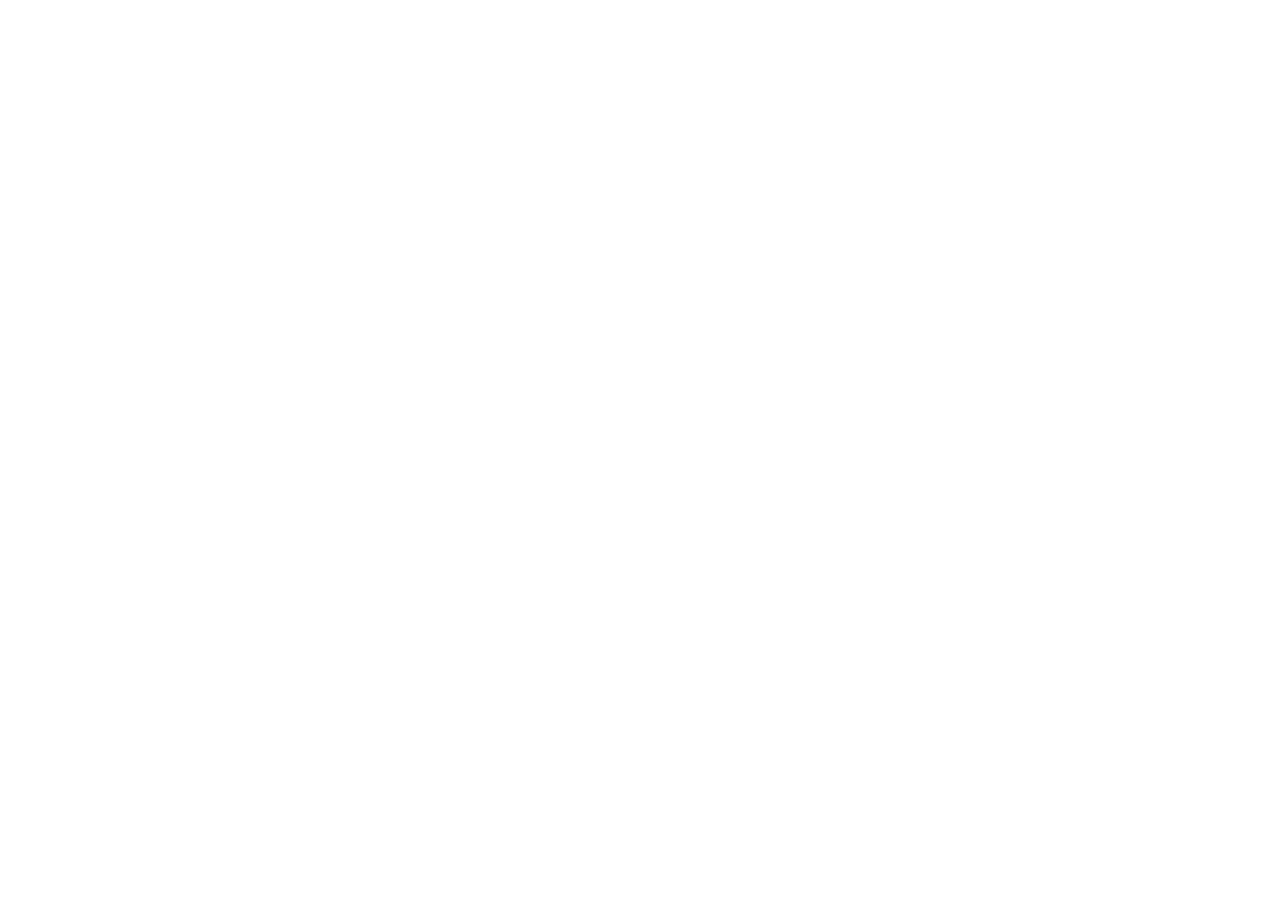
==== qna.html @ 1908c0d7 "update qna.html" ====
<!DOCTYPE html>

<html lang="se">

    <head>
        <meta charset="utf-8">
        <title>QNA website</title>
        <script src="script.js"></script>
        
    </head>



    <body>
        
    </body>

</html>
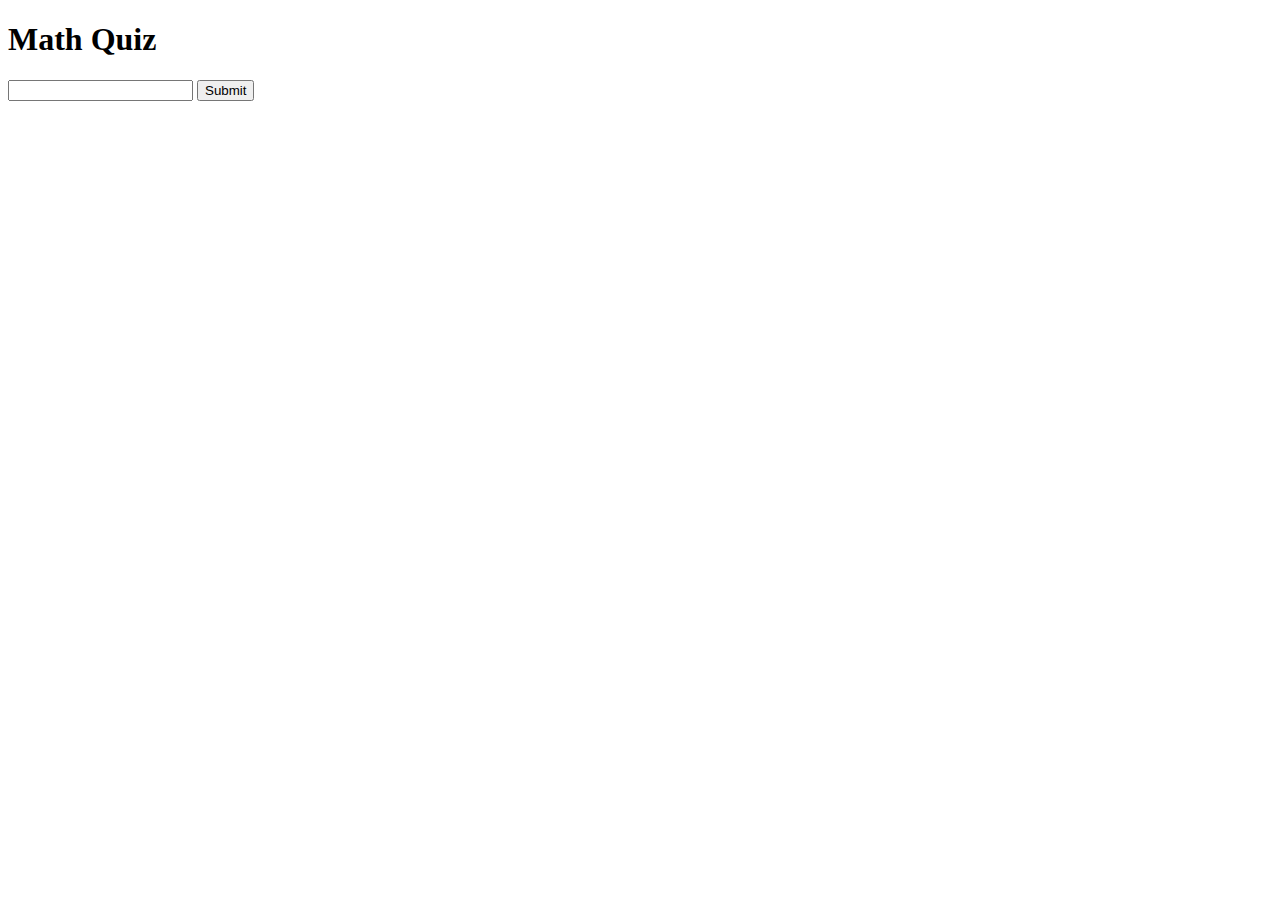
==== commit c3eae17b: "update qna.html" ====
--- a/qna.html
+++ b/qna.html
@@ -1,18 +1,19 @@
 <!DOCTYPE html>
+<html>
+<head>
+  <meta charset="UTF-8">
+  <title>Math Quiz</title>
+  <link rel="stylesheet" type="text/css" href="style.css">
+</head>
+<body>
+  <div class="container">
+    <h1>Math Quiz</h1>
+    <div id="question"></div>
+    <input type="text" id="answer">
+    <button id="submit">Submit</button>
+    <div id="result"></div>
+  </div>
 
-<html lang="se">
-
-    <head>
-        <meta charset="utf-8">
-        <title>QNA website</title>
-        <script src="script.js"></script>
-        
-    </head>
-
-
-
-    <body>
-        
-    </body>
-
-</html>+  <script src="quiz.js"></script>
+</body>
+</html>
